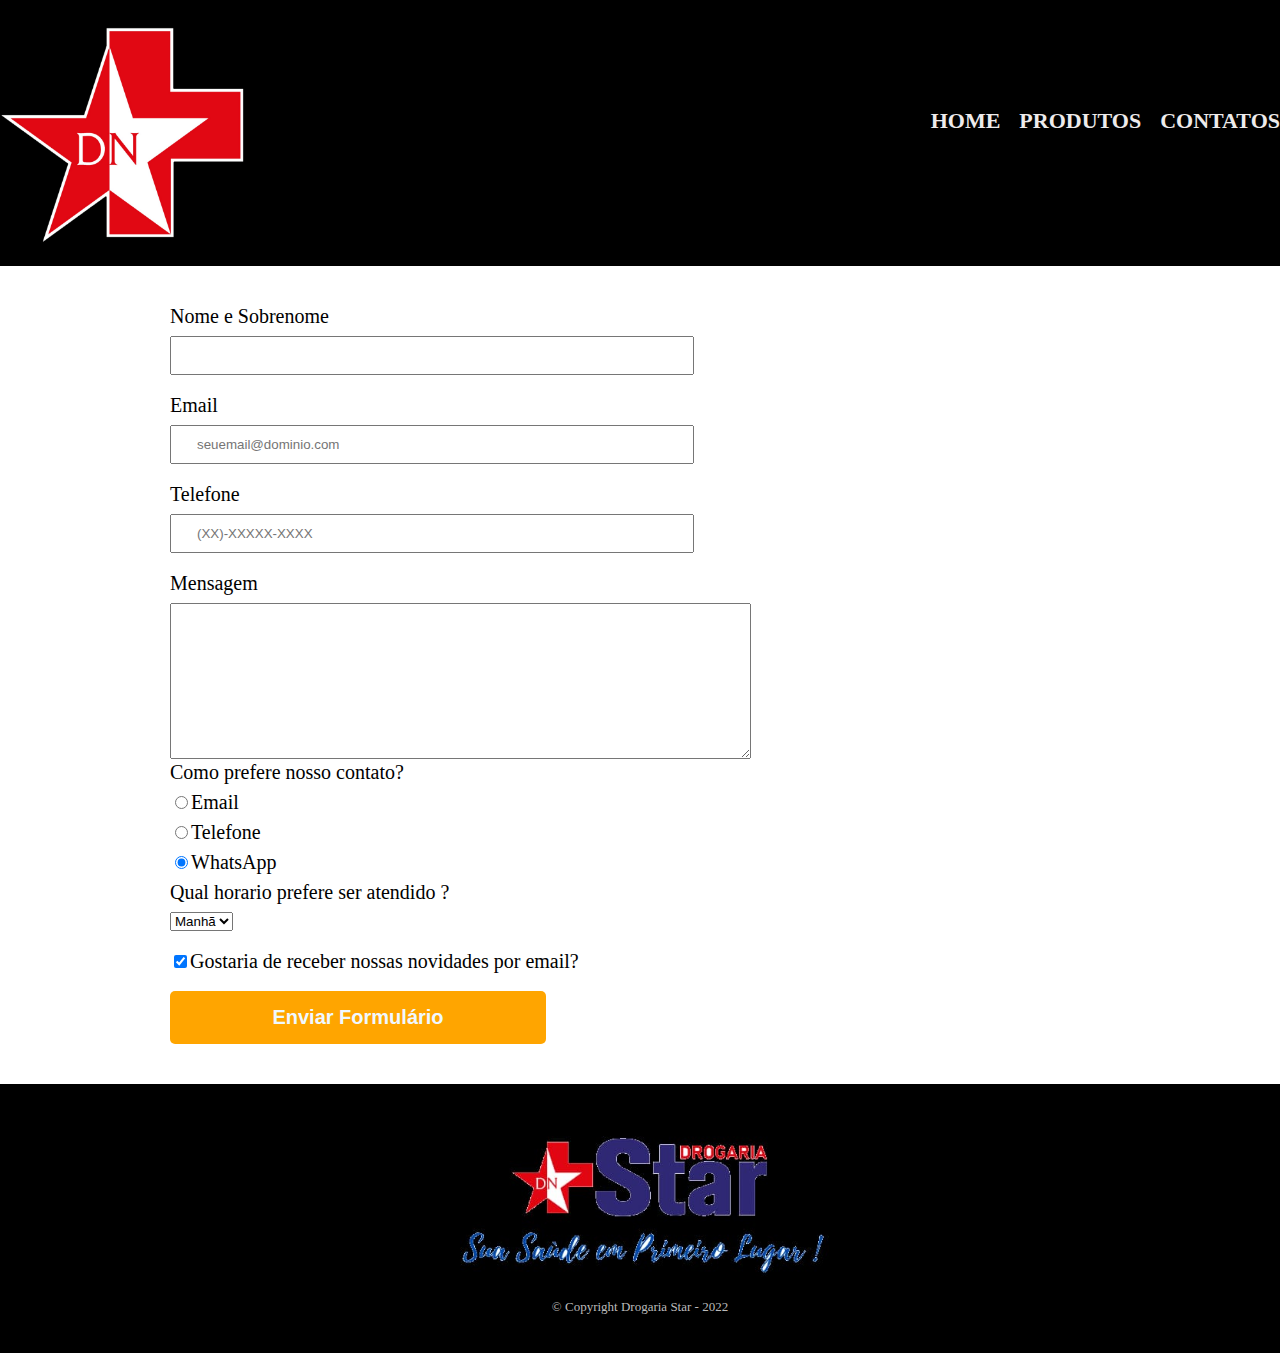
==== contato.html @ 07b99b0f "first commit" ====
<!DOCTYPE html>
<html lang="pt-br">
<head>
    <meta charset="UTF-8">
    <meta http-equiv="X-UA-Compatible" content="IE=edge">
    <meta name="viewport" content="width=device-width, initial-scale=1.0">
    <title>Contatos - Drogaria Star</title>
    <link rel="stylesheet" href="reset.css">
    <link rel="stylesheet"  href="style.css">
    

</head>
<body>
    <header>
        <div class="caixa">
        <h1><img src="logo-star.png" alt="Logo da Drogaria Star" class="img-logo"> </h1>
        <nav>
        <ul>
            <li><a href="index.html">Home</a></li>
            <li><a href="produtos.html">Produtos</a></li>
            <li><a href="contato.html">Contatos</a></li>
        </nav>  
        </div>  
        </ul>
    </header>
<main>
<form>
        <label for="nomesobrenome">Nome e Sobrenome</label>
        <input type="text" id="nomesobrenome" class="input-padrao" required>

        <label for="email">Email</label>
        <input type="email" id="email"class="input-padrao" required placeholder="seuemail@dominio.com">

        <label for="telefone">Telefone</label>
        <input type="tel" id="telefone"class="input-padrao" required placeholder="(XX)-XXXXX-XXXX"> 

        <label for="mensagem">Mensagem</label class="input-padrao" required>

    <textarea cols="70" rows="10" id="mensagem"></textarea required>
    <fieldset>
            <legend>Como prefere nosso contato?</legend>

            <label for="radio-email"><input type="radio" name="contato" value="email" id="radio-email">Email</label>
            

            <label for="radio-telefone"><input type="radio" name="contato" value="telefone" id="radio-telefone">Telefone</label>
            

            <label for="radio-whatsap"><input type="radio" name="contato" value="whatsaap" id="radio-whatsap" checked>WhatsApp</label>
            
    </fieldset>
        <fieldset>
            <legend>Qual horario prefere ser atendido ?</legend>
            <select>
                <option>Manhã</option>
                <option>Tarde</option>
                <option>Noite</option>
            </select>
        </fieldset>
        <label class="checkbox"><input type="checkbox" checked>Gostaria de receber nossas novidades por email?</label>

    <input type="submit" value="Enviar Formulário" class="enviar">




</form> 
</main>

<footer>
    <img src="logo-star2.png" alt="Logo da Drogaria Star" class="img-logo2">
    <p class="copyright">&copy; Copyright Drogaria Star - 2022</p>
</footer>

</body>
</html>
---- style.css ----
header{
    background: #000000;
    padding: 20px 0;

}


}
.caixa {
    width: 940px;
    position: relative;
    margin: 0 auto;

}

.img-logo {
    width: 20%;
}

.img-logo-banner {
    width: 20%;
    

}
nav {
    position: absolute;
    top: 110px;
    right: 0;
    nav-left: 0;
}
nav li {
    display: inline;
    margin: 0 0 0 15px;
    
    
}

nav a {
    text-transform: uppercase;
    color: rgb(238, 235, 235);
    font-weight: bold;
    font-size: 22px;
    text-decoration: none;

}

nav a:hover {
    color: rgb(98, 138, 138);
    text-decoration: underline;
    

}

.produtos {
    width: 1280px;
    margin: 0 auto;
    padding: 50px 0;


}

.img-produtos {
    width: 250px;
    height: 250px;
}

.produtos li {
    display: inline-block;
   text-align: center;
    width: 30%;
    vertical-align: text-top;
    margin: 0 1.5%;
    padding: 30px 20px;
    box-sizing: border-box;
    border: #000000 2px solid;
    border-radius: 10px;
  
}

.produtos li:hover{
    border-color: rgb(107, 217, 236);

}

.produtos li:hover h2 {

    font-size: 34px;

}

.produtos li:active {
    border-color: rgb(119, 235, 52);


}


.produtos h2 {
    font-size: 30px;
   font-weight: bolder;
    
 

}
.produto-descricao {
    font-size: 18px;
    text-align: center;
    background: #ffffff;
    font-size: small;
    




    
}
.produtos-preco {
    font-size: 22px;
    font-weight: bold;
    margin-top: 10px;

}

footer {
    text-align: center;
  
    padding: 40px 0;
  background: #000000;


}
.img-logo2 {
    width: 30%;
}

.copyright{
    color: #BBBBBB;
    font-size: 13px;
    margin: 20px 0 0;
}

main {
    width: 940px;
    margin: 0 auto;

}

form {
    margin: 40px 0;
}
form label,form legend {
    display: block;
    font-size: 20px;
    margin: 0 0 10px;
}


.input-padrao {
    display: block;
    margin: 0 0 20px;
    padding: 10px 25px;
    width: 50%;
}

.checkbox {
    margin: 20px 0;

}

.enviar {

    width: 40%;
    padding: 15px 0;
    background: orange;
    color: aliceblue;
    font-weight: bold;
    font-size: 20px;
    border: none;
    border-radius: 5px;
    transition: 1s all;
    cursor: pointer;

}

.enviar:hover {
    background: darkorange;
    transform: scale(1.2);

}
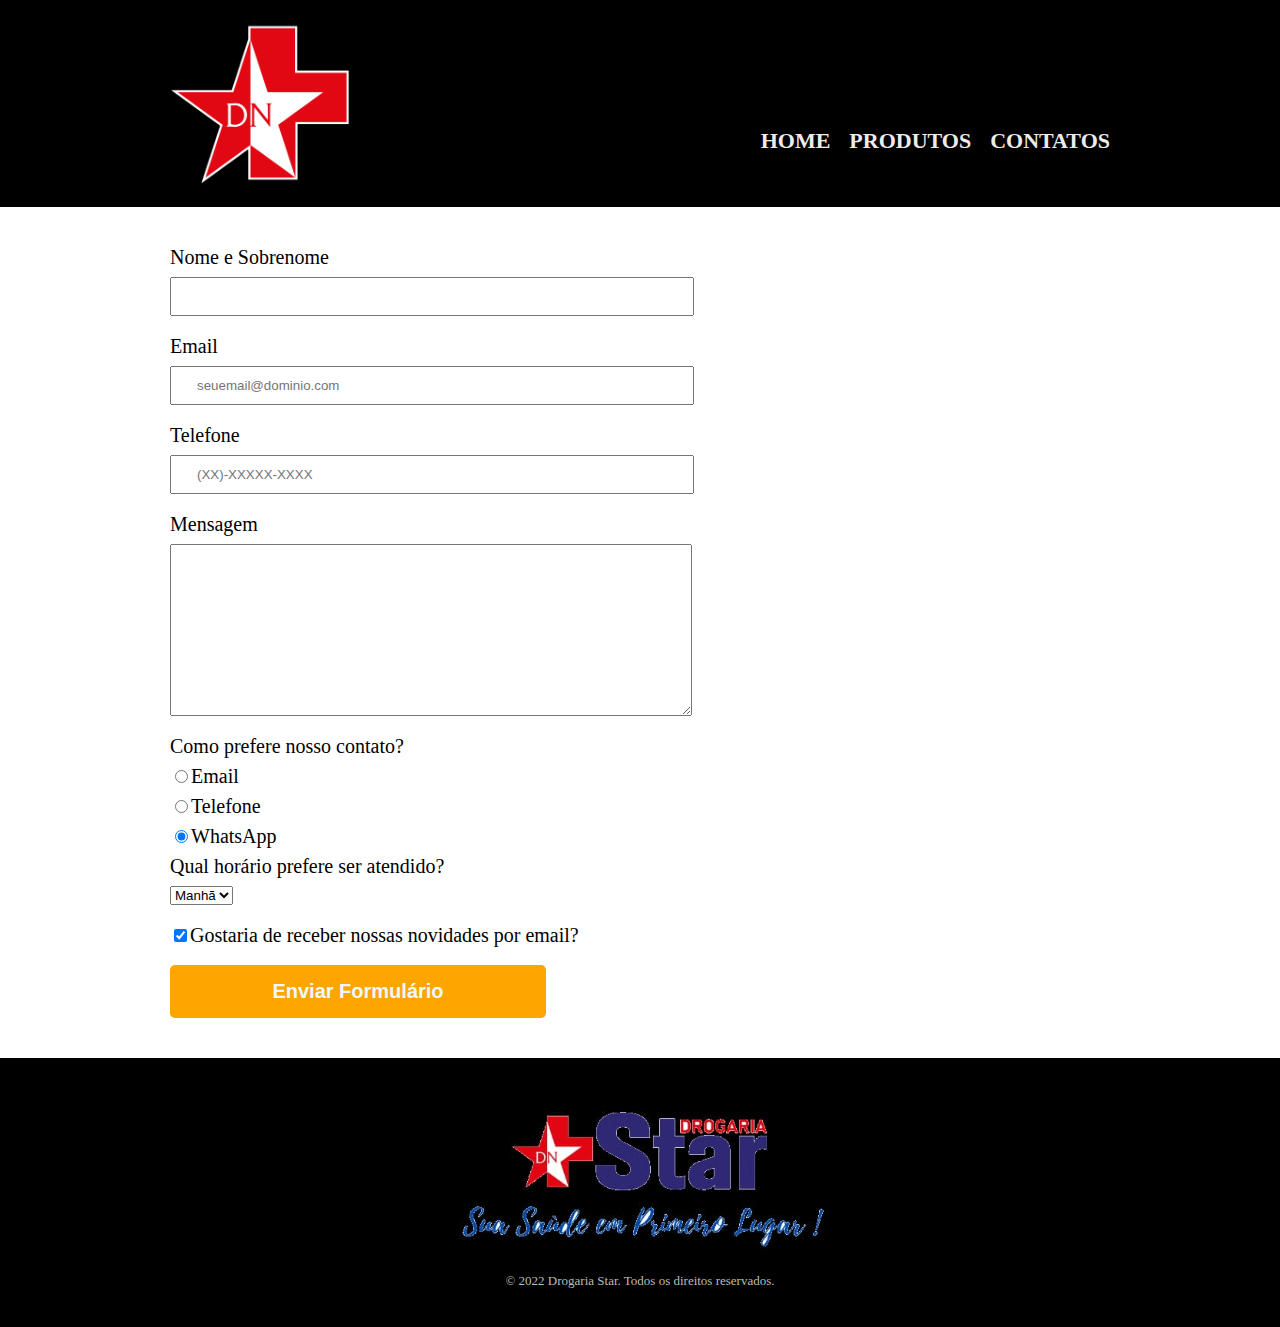
==== commit 5d3fa79f: "atualizando" ====
--- a/contato.html
+++ b/contato.html
@@ -6,71 +6,81 @@
     <meta name="viewport" content="width=device-width, initial-scale=1.0">
     <title>Contatos - Drogaria Star</title>
     <link rel="stylesheet" href="reset.css">
-    <link rel="stylesheet"  href="style.css">
-    
-
+    <link rel="stylesheet" href="style.css">
 </head>
 <body>
     <header>
         <div class="caixa">
-        <h1><img src="logo-star.png" alt="Logo da Drogaria Star" class="img-logo"> </h1>
-        <nav>
-        <ul>
-            <li><a href="index.html">Home</a></li>
-            <li><a href="produtos.html">Produtos</a></li>
-            <li><a href="contato.html">Contatos</a></li>
-        </nav>  
-        </div>  
-        </ul>
+            <h1><img src="logo-star.png" alt="Logo da Drogaria Star" class="img-logo"></h1>
+            <nav>
+                <ul>
+                    <li><a href="home.html">Home</a></li>
+                    <li><a href="index.html">Produtos</a></li>
+                    <li><a href="contato.html">Contatos</a></li>
+                </ul>
+            </nav>
+        </div>
     </header>
-<main>
-<form>
-        <label for="nomesobrenome">Nome e Sobrenome</label>
-        <input type="text" id="nomesobrenome" class="input-padrao" required>
+    <main>
+        <form>
+            <label for="nomesobrenome">Nome e Sobrenome</label>
+            <input type="text" id="nomesobrenome" class="input-padrao" required>
 
-        <label for="email">Email</label>
-        <input type="email" id="email"class="input-padrao" required placeholder="seuemail@dominio.com">
+            <label for="email">Email</label>
+            <input type="email" id="email" class="input-padrao" required placeholder="seuemail@dominio.com">
 
-        <label for="telefone">Telefone</label>
-        <input type="tel" id="telefone"class="input-padrao" required placeholder="(XX)-XXXXX-XXXX"> 
+            <label for="telefone">Telefone</label>
+            <input type="tel" id="telefone" class="input-padrao" required placeholder="(XX)-XXXXX-XXXX">
 
-        <label for="mensagem">Mensagem</label class="input-padrao" required>
+            <label for="mensagem">Mensagem</label>
+            <textarea cols="70" rows="10" id="mensagem" class="input-padrao" required></textarea>
 
-    <textarea cols="70" rows="10" id="mensagem"></textarea required>
-    <fieldset>
-            <legend>Como prefere nosso contato?</legend>
+            <fieldset>
+                <legend>Como prefere nosso contato?</legend>
 
-            <label for="radio-email"><input type="radio" name="contato" value="email" id="radio-email">Email</label>
-            
+                <label for="radio-email">
+                    <input type="radio" name="contato" value="email" id="radio-email">Email
+                </label>
 
-            <label for="radio-telefone"><input type="radio" name="contato" value="telefone" id="radio-telefone">Telefone</label>
-            
+                <label for="radio-telefone">
+                    <input type="radio" name="contato" value="telefone" id="radio-telefone">Telefone
+                </label>
 
-            <label for="radio-whatsap"><input type="radio" name="contato" value="whatsaap" id="radio-whatsap" checked>WhatsApp</label>
-            
-    </fieldset>
-        <fieldset>
-            <legend>Qual horario prefere ser atendido ?</legend>
-            <select>
-                <option>Manhã</option>
-                <option>Tarde</option>
-                <option>Noite</option>
-            </select>
-        </fieldset>
-        <label class="checkbox"><input type="checkbox" checked>Gostaria de receber nossas novidades por email?</label>
+                <label for="radio-whatsapp">
+                    <input type="radio" name="contato" value="whatsapp" id="radio-whatsapp" checked>WhatsApp
+                </label>
+            </fieldset>
 
-    <input type="submit" value="Enviar Formulário" class="enviar">
+            <fieldset>
+                <legend>Qual horário prefere ser atendido?</legend>
+                <select>
+                    <option>Manhã</option>
+                    <option>Tarde</option>
+                    <option>Noite</option>
+                </select>
+            </fieldset>
 
+            <label class="checkbox">
+                <input type="checkbox" checked>Gostaria de receber nossas novidades por email?
+            </label>
 
-
-
-</form> 
-</main>
-
-<footer>
-    <img src="logo-star2.png" alt="Logo da Drogaria Star" class="img-logo2">
-    <p class="copyright">&copy; Copyright Drogaria Star - 2022</p>
-</footer>
-
+            <input type="submit" value="Enviar Formulário" class="enviar">
+        </form>
+    </main>
+    <footer>
+        <img src="logo-star2.png" alt="Logo da Drogaria Star" class="img-logo2">
+        <p class="copyright">
+            &copy; 2022 Drogaria Star. Todos os direitos reservados.
+        </p>
+    </footer>
+    <script>
+        const form = document.querySelector('form');
+        form.addEventListener('submit', (event) => {
+            event.preventDefault();
+            // Aqui você pode adicionar a lógica para lidar com o envio do formulário
+            alert('Sua mensagem foi registrada com sucesso!');
+            form.reset();
+        });
+    </script>
 </body>
-</html>+</html>
--- a/style.css
+++ b/style.css
@@ -1,11 +1,11 @@
-header{
+header {
     background: #000000;
     padding: 20px 0;
-
 }
 
 
-}
+
+
 .caixa {
     width: 940px;
     position: relative;
@@ -47,17 +47,16 @@
 nav a:hover {
     color: rgb(98, 138, 138);
     text-decoration: underline;
-    
-
 }
 
+
 .produtos {
-    width: 1280px;
+    max-width: 1280px;
+    width: 100%;
     margin: 0 auto;
     padding: 50px 0;
+}
 
-
-}
 
 .img-produtos {
     width: 250px;
@@ -68,7 +67,7 @@
     display: inline-block;
    text-align: center;
     width: 30%;
-    vertical-align: text-top;
+    vertical-align: top;
     margin: 0 1.5%;
     padding: 30px 20px;
     box-sizing: border-box;
